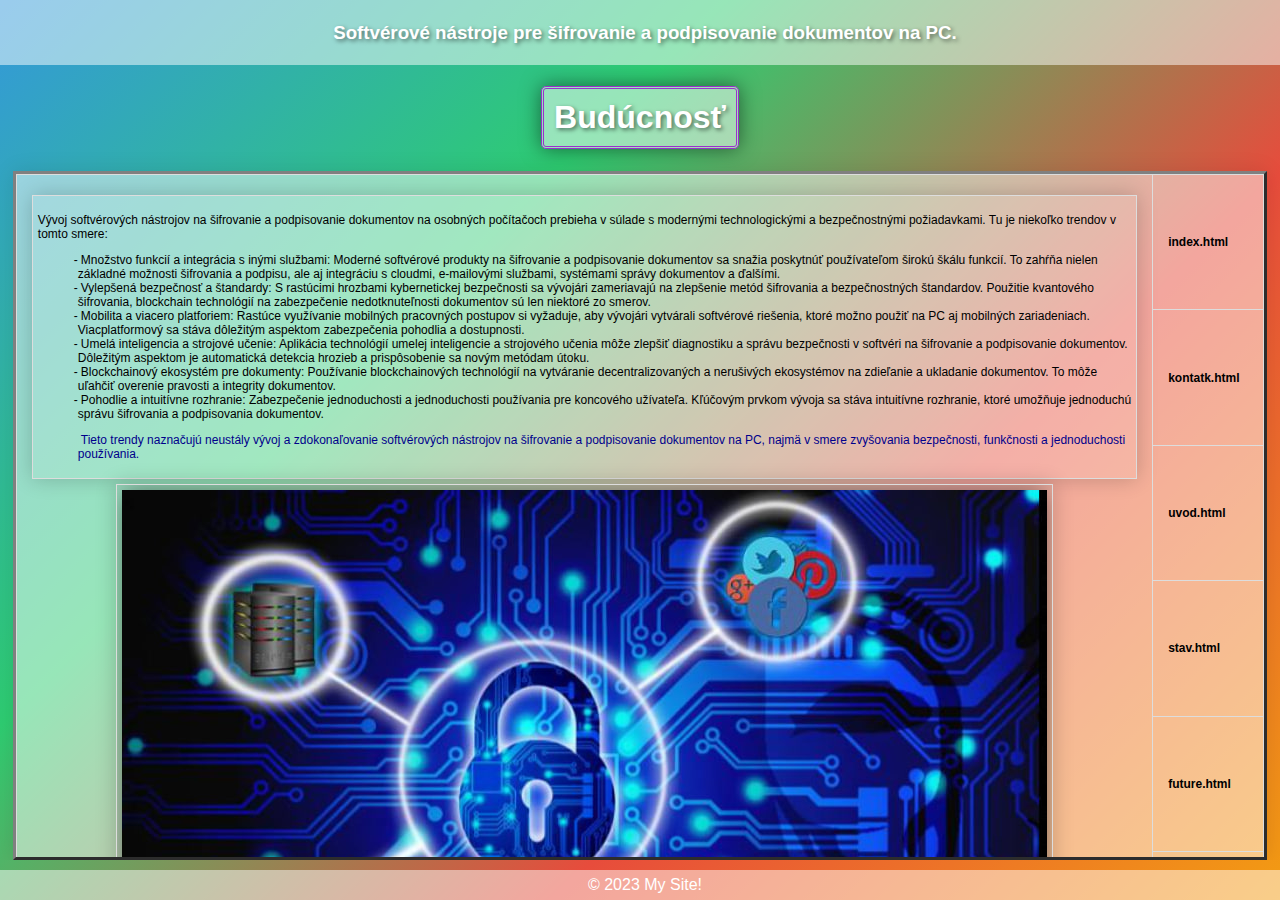
==== future.html @ 1aa4f7df "Add files via upload" ====
<!DOCTYPE html>
<html lang="en">
<head>
    <meta charset="UTF-8">
    <meta name="viewport" content="width=device-width, initial-scale=1.0">
    <title>Budúcnosť</title>
    <link rel="stylesheet" href="css/style.css">
</head>
<body>
    <header>
        <h3>Softvérové nástroje pre šifrovanie a podpisovanie dokumentov na PC.</h3>
    </header>
    
<div class="container">
    <h1>Budúcnosť</h1>
<table border="3">
    <tr>
        <td rowspan="7">
    <div class="texttable">
     
<p>Vývoj softvérových nástrojov na šifrovanie a podpisovanie dokumentov na osobných počítačoch prebieha v súlade s modernými technologickými a bezpečnostnými požiadavkami. Tu je niekoľko trendov v tomto smere:</p>

<ul class="minusul">
    <li>
        Množstvo funkcií a integrácia s inými službami: Moderné softvérové produkty na šifrovanie a podpisovanie dokumentov sa snažia poskytnúť používateľom širokú škálu funkcií. To zahŕňa nielen základné možnosti šifrovania a podpisu, ale aj integráciu s cloudmi, e-mailovými službami, systémami správy dokumentov a ďalšími.
    </li>
    <li>
        Vylepšená bezpečnosť a štandardy: S rastúcimi hrozbami kybernetickej bezpečnosti sa vývojári zameriavajú na zlepšenie metód šifrovania a bezpečnostných štandardov. Použitie kvantového šifrovania, blockchain technológií na zabezpečenie nedotknuteľnosti dokumentov sú len niektoré zo smerov.
    </li>
    <li>
        Mobilita a viacero platforiem: Rastúce využívanie mobilných pracovných postupov si vyžaduje, aby vývojári vytvárali softvérové riešenia, ktoré možno použiť na PC aj mobilných zariadeniach. Viacplatformový sa stáva dôležitým aspektom zabezpečenia pohodlia a dostupnosti.
    </li>
    <li>
        Umelá inteligencia a strojové učenie: Aplikácia technológií umelej inteligencie a strojového učenia môže zlepšiť diagnostiku a správu bezpečnosti v softvéri na šifrovanie a podpisovanie dokumentov. Dôležitým aspektom je automatická detekcia hrozieb a prispôsobenie sa novým metódam útoku.
    </li>
    <li>
        Blockchainový ekosystém pre dokumenty: Používanie blockchainových technológií na vytváranie decentralizovaných a nerušivých ekosystémov na zdieľanie a ukladanie dokumentov. To môže uľahčiť overenie pravosti a integrity dokumentov.
    </li>
    <li>
        Pohodlie a intuitívne rozhranie: Zabezpečenie jednoduchosti a jednoduchosti používania pre koncového užívateľa. Kľúčovým prvkom vývoja sa stáva intuitívne rozhranie, ktoré umožňuje jednoduchú správu šifrovania a podpisovania dokumentov.
    </li><p class="dblue">
    Tieto trendy naznačujú neustály vývoj a zdokonaľovanie softvérových nástrojov na šifrovanie a podpisovanie dokumentov na PC, najmä v smere zvyšovania bezpečnosti, funkčnosti a jednoduchosti používania.
</p></ul>
</div>
<div class="texttable">
<img src="images/4.jpg" alt=""></div>

        </td>
        
        <td><a href="index.html">index.html</a></td>
    </tr>
    <tr>
        <td><a href="kontatk.html">kontatk.html</a></td>
    </tr>
    <tr>
        <td><a href="uvod.html">uvod.html</a></td>
    </tr>
    <tr>
        <td><a href="stav.html">stav.html</a></td>
    </tr>
    <tr>
        <td><a href="future.html">future.html</a></td>
    </tr>
    <tr>
        <td><a href="zaver.html">zaver.html</a></td>
    </tr>
    <tr>
        <td><a href="literature.html">literature.html</a></td>
    </tr>
    <tr>
        <td colspan="2"  style="text-align: center;">E-Mail: <a href="mailto:anzhelika.fedoroshchak@student.tuke.sk">anzhelika.fedoroshchak@student.tuke.sk</a></td>
    </tr>
</table>
</div>
<footer>
    <p>&copy; 2023 My Site!</p>
</footer>
</body>
</html>
---- css/style.css ----
body, html {
    height: 100%;
    margin: 0;
}

body {
    display: flex;
    flex-direction: column;
    font-family: 'Arial', sans-serif;
    color: #fff;
    animation: changeColor 8s linear infinite;
    overflow: hidden;
    background: linear-gradient(135deg, #3498db, #2ecc71, #e74c3c, #f39c12);
    text-align: center;
}

@keyframes changeColor {
0% {
background: linear-gradient(135deg, #3498db, #2ecc71, #e74c3c, #f39c12);
}
5% {
background: linear-gradient(135deg, #f39c12, #3498db, #2ecc71, #e74c3c);
}
10% {
background: linear-gradient(135deg, #e74c3c, #f39c12, #3498db, #2ecc71);
}
15% {
background: linear-gradient(135deg, #2ecc71, #e74c3c, #f39c12, #3498db);
}
20% {
background: linear-gradient(135deg, #3498db, #2ecc71, #e74c3c, #f39c12);
}
25% {
background: linear-gradient(135deg, #f39c12, #3498db, #2ecc71, #e74c3c);
}
30% {
background: linear-gradient(135deg, #e74c3c, #f39c12, #3498db, #2ecc71);
}
35% {
background: linear-gradient(135deg, #2ecc71, #e74c3c, #f39c12, #3498db);
}
40% {
background: linear-gradient(135deg, #3498db, #2ecc71, #e74c3c, #f39c12);
}
45% {
background: linear-gradient(135deg, #f39c12, #3498db, #2ecc71, #e74c3c);
}
50% {
background: linear-gradient(135deg, #e74c3c, #f39c12, #3498db, #2ecc71);
}
55% {
background: linear-gradient(135deg, #2ecc71, #e74c3c, #f39c12, #3498db);
}
60% {
background: linear-gradient(135deg, #3498db, #2ecc71, #e74c3c, #f39c12);
}
65% {
background: linear-gradient(135deg, #f39c12, #3498db, #2ecc71, #e74c3c);
}
70% {
background: linear-gradient(135deg, #e74c3c, #f39c12, #3498db, #2ecc71);
}
75% {
background: linear-gradient(135deg, #2ecc71, #e74c3c, #f39c12, #3498db);
}
80% {
background: linear-gradient(135deg, #3498db, #2ecc71, #e74c3c, #f39c12);
}
85% {
background: linear-gradient(135deg, #f39c12, #3498db, #2ecc71, #e74c3c);
}
90% {
background: linear-gradient(135deg, #e74c3c, #f39c12, #3498db, #2ecc71);
}
95% {
background: linear-gradient(135deg, #2ecc71, #e74c3c, #f39c12, #3498db);
}
100% {
background: linear-gradient(135deg, #3498db, #2ecc71, #e74c3c, #f39c12);
}
}

table {
    border-collapse: collapse;
    width: fit-content;
    background-color: rgba(255, 255, 255, 0.5);
    box-shadow: 0 0 20px rgba(0, 0, 0, 0.1);
    max-height: 100vh;
    max-width: 98%;
    overflow-y: auto;
    display: flex;
    flex-direction: column;
}
th, td {
    color: #000;
    border: 1px solid #ddd;
    padding: 15px;
    text-align: left;
    font-size: 12px;
}

img {
    max-width: 100%;
    height: auto;
    display: block;
    margin: 0 auto;
    pointer-events: none;

    box-shadow: 0 0 25px rgba(0, 0, 0, 0.5);
}

a {
    text-decoration: none;
    color: #000;
    font-weight: bold;
}

a:hover {
    color: #e74c3c;
}

footer {
    display: flex;
    justify-content: center;
    align-items: center;
    bottom: 0;
    left: 0;
    height: 20px;
    width: 100%;
    background-color: rgba(255, 255, 255, 0.5); 
    color: #fff;
    padding: 5px;
    text-align: center;
}

header {
    display: flex;
    height: 55px;
    justify-content: center;
    align-items: center;
    top: 0;
    left: 0;
    width: 100%;
    background-color: rgba(255, 255, 255, 0.5);
    color: #fff;
    padding: 5px;
    text-align: center;
}

.container {
    display: flex;
    flex-direction: column;
    align-items: center;
    justify-content: center;
    height: 100vh;
    overflow-y: auto; 
    margin-bottom: 10px;
}


h1 {
    padding: 10px;
    border-style: double;
    border-color:darkorchid;;
    border-radius: 5px;
    background-color: rgba(255, 255, 255, 0.5);
    box-shadow: 0 0 20px rgba(0, 0, 0, 0.5);
}
h1,h3 {
    text-shadow: 2px 2px 4px rgba(0, 0, 0, 0.5);
}
.table{
    border-collapse: collapse;
width: 80%;
background-color: rgba(255, 255, 255, 0.1);
box-shadow: 0 0 20px rgba(0, 0, 0, 0.2);
max-height: 100vh;
overflow-y: auto;
width: fit-content;
display: flex;
margin: 0 auto;
text-align: center;
}
.table div {
    border: 1px solid #ddd;
    padding: 5px;
}

.abz {
    margin: 0;
    text-indent: 3ch;
}

.texttable{
border-collapse: collapse;
background-color: rgba(255, 255, 255, 0.1);
box-shadow: 0 0 20px rgba(0, 0, 0, 0.2);
overflow-y: auto;
width: fit-content;
margin: 0 auto;
border: 1px solid #ddd;
padding: 5px;
margin-top: 5px;
}

.minusul{
    list-style: '-';
    text-indent: 3px;
}

.colorblue{
    color:cornflowerblue;"
}
.dblue{
    color: darkblue;
}
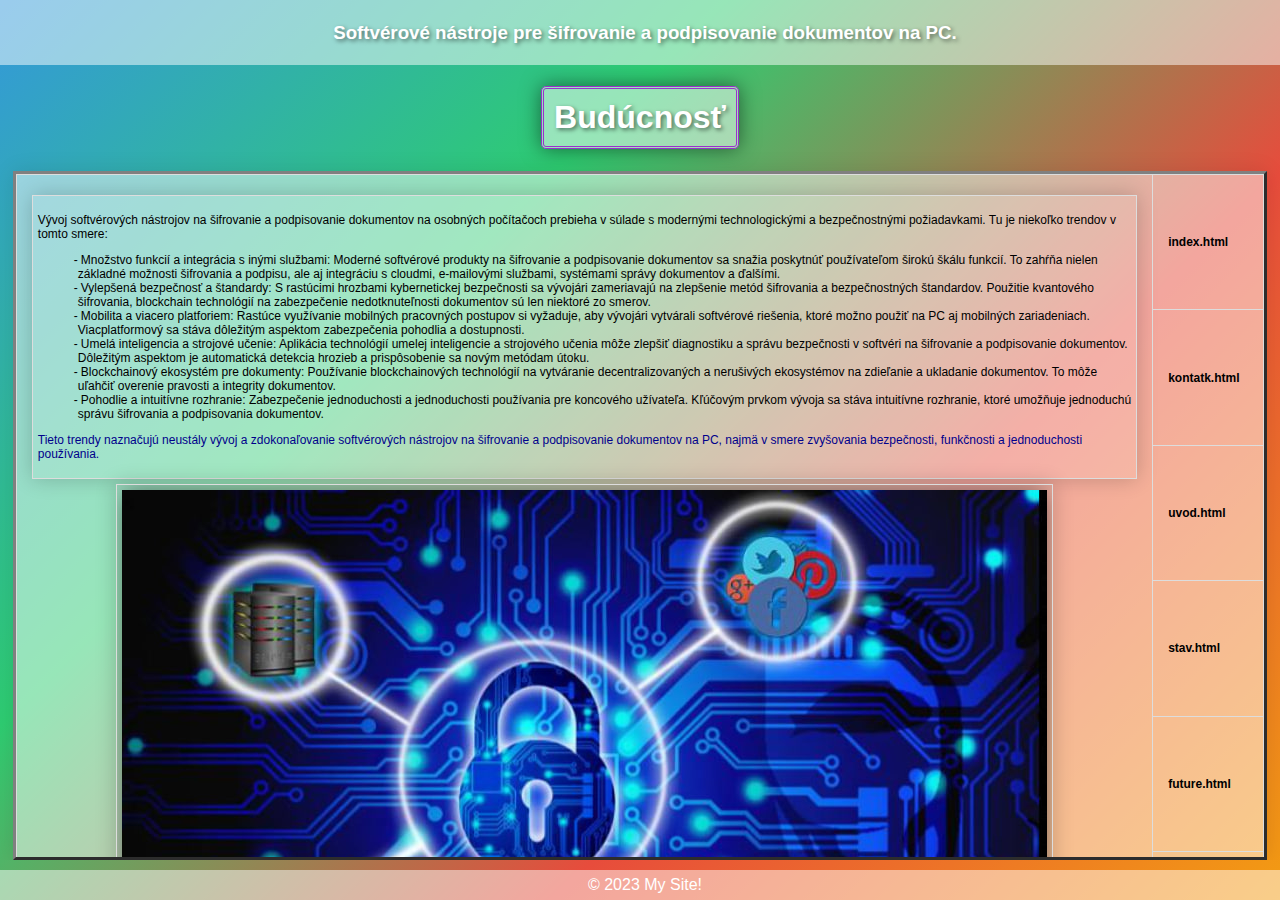
==== commit 2f4e36ed: "Add files via upload" ====
--- a/future.html
+++ b/future.html
@@ -38,9 +38,11 @@
     </li>
     <li>
         Pohodlie a intuitívne rozhranie: Zabezpečenie jednoduchosti a jednoduchosti používania pre koncového užívateľa. Kľúčovým prvkom vývoja sa stáva intuitívne rozhranie, ktoré umožňuje jednoduchú správu šifrovania a podpisovania dokumentov.
-    </li><p class="dblue">
+    </li>
+</ul>
+<p class="dblue">
     Tieto trendy naznačujú neustály vývoj a zdokonaľovanie softvérových nástrojov na šifrovanie a podpisovanie dokumentov na PC, najmä v smere zvyšovania bezpečnosti, funkčnosti a jednoduchosti používania.
-</p></ul>
+</p>
 </div>
 <div class="texttable">
 <img src="images/4.jpg" alt=""></div>
--- a/css/style.css
+++ b/css/style.css
@@ -209,8 +209,26 @@
 }
 
 .colorblue{
-    color:cornflowerblue;"
+    color:cornflowerblue;
 }
 .dblue{
     color: darkblue;
+}
+.urllist {
+    font-size: 2vw; /* Задайте початковий розмір шрифта для .urllist відносно ширини вікна перегляду */
+}
+
+@media screen and (min-width: 600px) {
+    .urllist {
+        font-size: 16px; /* Змініть розмір шрифта для екранів шириною 600px і більше */
+    }
+}
+
+@media screen and (min-width: 1200px) {
+    .urllist {
+        font-size: 18px; /* Змініть розмір шрифта для екранів шириною 1200px і більше */
+    }
+}
+.urllist li{
+    padding: 5px;
 }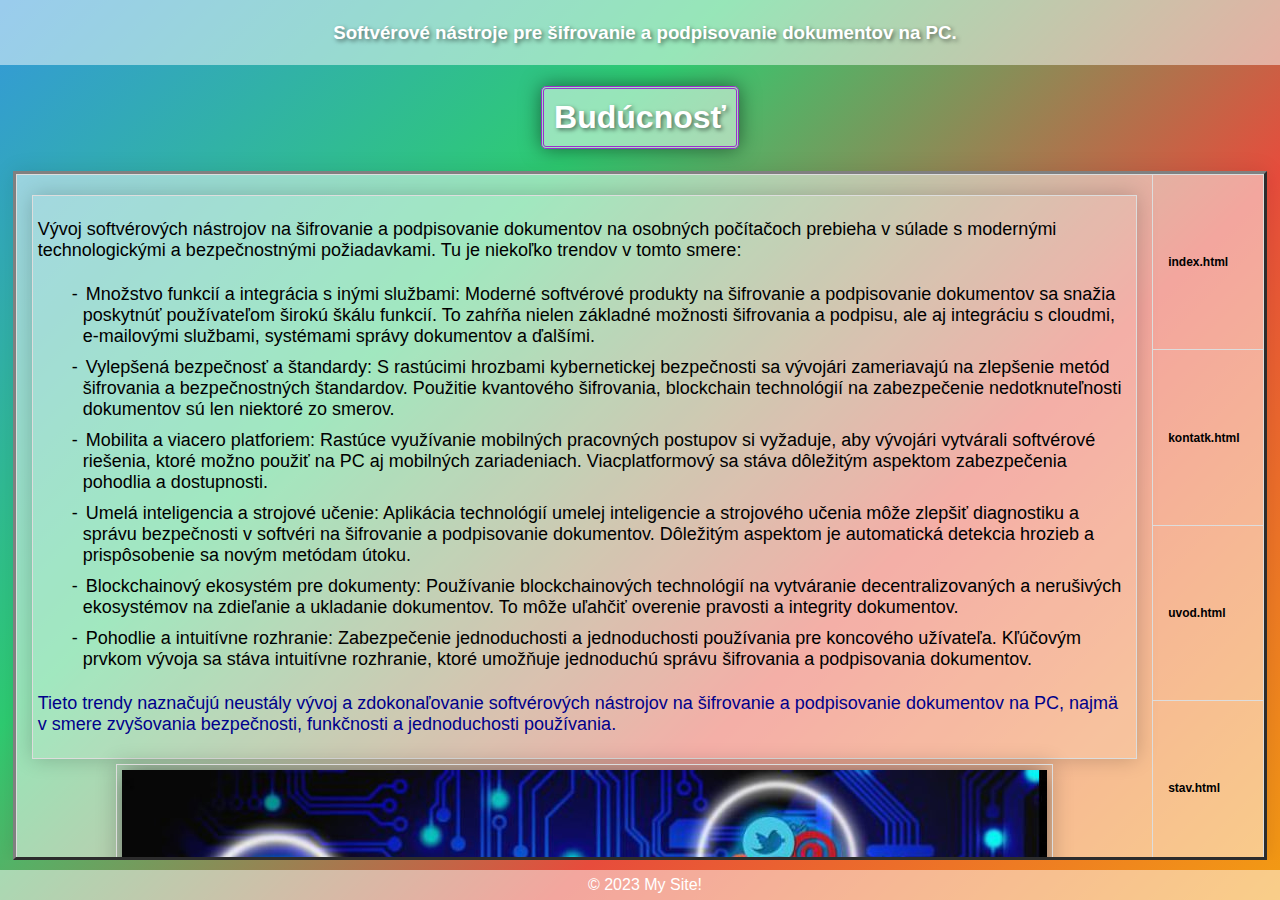
==== commit a79ca4b7: "Add files via upload" ====
--- a/future.html
+++ b/future.html
@@ -16,7 +16,7 @@
 <table border="3">
     <tr>
         <td rowspan="7">
-    <div class="texttable">
+    <div class="texttable textclass">
      
 <p>Vývoj softvérových nástrojov na šifrovanie a podpisovanie dokumentov na osobných počítačoch prebieha v súlade s modernými technologickými a bezpečnostnými požiadavkami. Tu je niekoľko trendov v tomto smere:</p>
 
--- a/css/style.css
+++ b/css/style.css
@@ -214,21 +214,21 @@
 .dblue{
     color: darkblue;
 }
-.urllist {
-    font-size: 2vw; /* Задайте початковий розмір шрифта для .urllist відносно ширини вікна перегляду */
+.textclass {
+    font-size: 2vw;
 }
 
 @media screen and (min-width: 600px) {
-    .urllist {
-        font-size: 16px; /* Змініть розмір шрифта для екранів шириною 600px і більше */
+    .textclass {
+        font-size: 16px;
     }
 }
 
 @media screen and (min-width: 1200px) {
-    .urllist {
-        font-size: 18px; /* Змініть розмір шрифта для екранів шириною 1200px і більше */
+    .textclass {
+        font-size: 18px;
     }
 }
-.urllist li{
+.textclass li{
     padding: 5px;
 }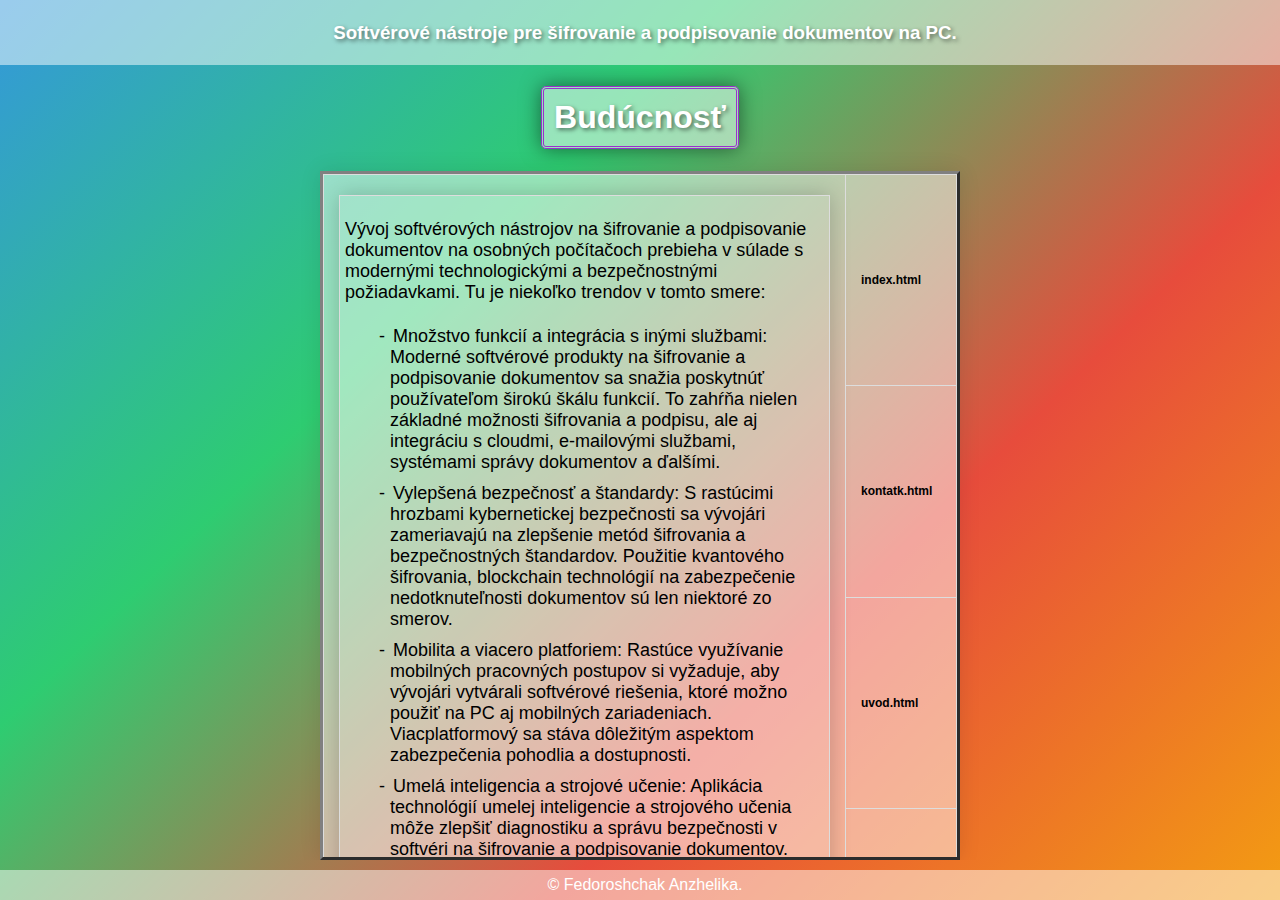
==== commit 542f2189: "Add files via upload" ====
--- a/future.html
+++ b/future.html
@@ -75,7 +75,7 @@
 </table>
 </div>
 <footer>
-    <p>&copy; 2023 My Site!</p>
+    <p>&copy; Fedoroshchak Anzhelika.</p>
 </footer>
 </body>
 </html>
--- a/css/style.css
+++ b/css/style.css
@@ -86,7 +86,7 @@
     background-color: rgba(255, 255, 255, 0.5);
     box-shadow: 0 0 20px rgba(0, 0, 0, 0.1);
     max-height: 100vh;
-    max-width: 98%;
+    max-width: 95vw;
     overflow-y: auto;
     display: flex;
     flex-direction: column;
@@ -169,17 +169,17 @@
 h1,h3 {
     text-shadow: 2px 2px 4px rgba(0, 0, 0, 0.5);
 }
-.table{
+.table {
     border-collapse: collapse;
-width: 80%;
-background-color: rgba(255, 255, 255, 0.1);
-box-shadow: 0 0 20px rgba(0, 0, 0, 0.2);
-max-height: 100vh;
-overflow-y: auto;
-width: fit-content;
-display: flex;
-margin: 0 auto;
-text-align: center;
+    width: 80%;
+    background-color: rgba(255, 255, 255, 0.1);
+    box-shadow: 0 0 20px rgba(0, 0, 0, 0.2);
+    max-height: 100vh;
+    overflow-y: auto;
+    width: fit-content;
+    display: flex;
+    margin: 0 auto;
+    text-align: center;
 }
 .table div {
     border: 1px solid #ddd;
@@ -192,15 +192,15 @@
 }
 
 .texttable{
-border-collapse: collapse;
-background-color: rgba(255, 255, 255, 0.1);
-box-shadow: 0 0 20px rgba(0, 0, 0, 0.2);
-overflow-y: auto;
-width: fit-content;
-margin: 0 auto;
-border: 1px solid #ddd;
-padding: 5px;
-margin-top: 5px;
+    border-collapse: collapse;
+    background-color: rgba(255, 255, 255, 0.1);
+    box-shadow: 0 0 20px rgba(0, 0, 0, 0.2);
+    overflow-y: auto;
+    width: fit-content;
+    margin: 0 auto;
+    border: 1px solid #ddd;
+    padding: 5px;
+    margin-top: 5px;
 }
 
 .minusul{
@@ -222,12 +222,16 @@
     .textclass {
         font-size: 16px;
     }
+
 }
 
 @media screen and (min-width: 1200px) {
     .textclass {
         font-size: 18px;
     }
+    table{
+        max-width: 50vw;
+    }
 }
 .textclass li{
     padding: 5px;
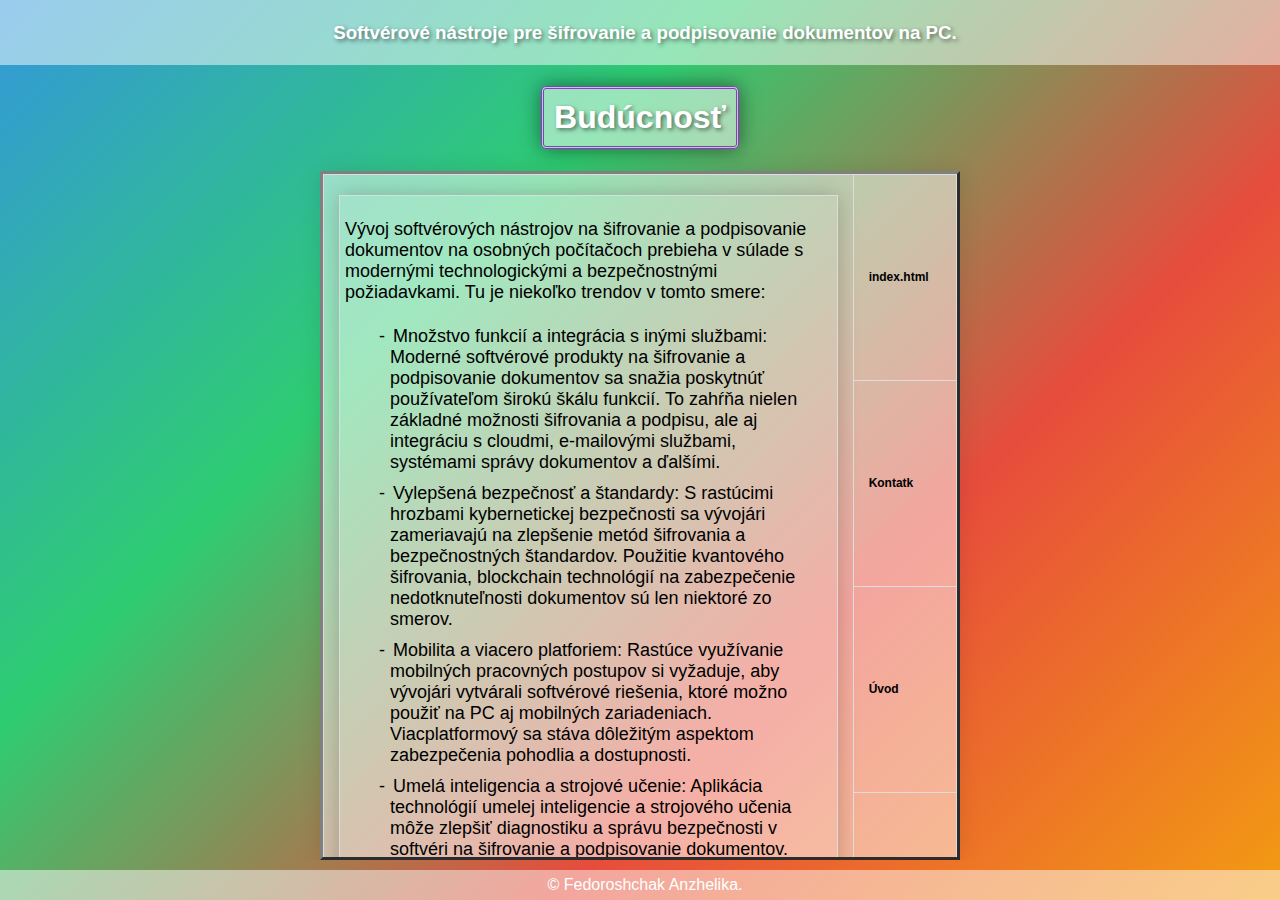
==== commit df847d34: "Add files via upload" ====
--- a/future.html
+++ b/future.html
@@ -52,22 +52,22 @@
         <td><a href="index.html">index.html</a></td>
     </tr>
     <tr>
-        <td><a href="kontatk.html">kontatk.html</a></td>
+        <td><a href="kontatk.html">Kontatk</a></td>
     </tr>
     <tr>
-        <td><a href="uvod.html">uvod.html</a></td>
+        <td><a href="uvod.html">Úvod</a></td>
     </tr>
     <tr>
-        <td><a href="stav.html">stav.html</a></td>
+        <td><a href="stav.html">Stav</a></td>
     </tr>
     <tr>
-        <td><a href="future.html">future.html</a></td>
+        <td><a href="future.html">Budúcnosť</a></td>
     </tr>
     <tr>
-        <td><a href="zaver.html">zaver.html</a></td>
+        <td><a href="zaver.html">Záver</a></td>
     </tr>
     <tr>
-        <td><a href="literature.html">literature.html</a></td>
+        <td><a href="literature.html">Literatúre/a></td>
     </tr>
     <tr>
         <td colspan="2"  style="text-align: center;">E-Mail: <a href="mailto:anzhelika.fedoroshchak@student.tuke.sk">anzhelika.fedoroshchak@student.tuke.sk</a></td>
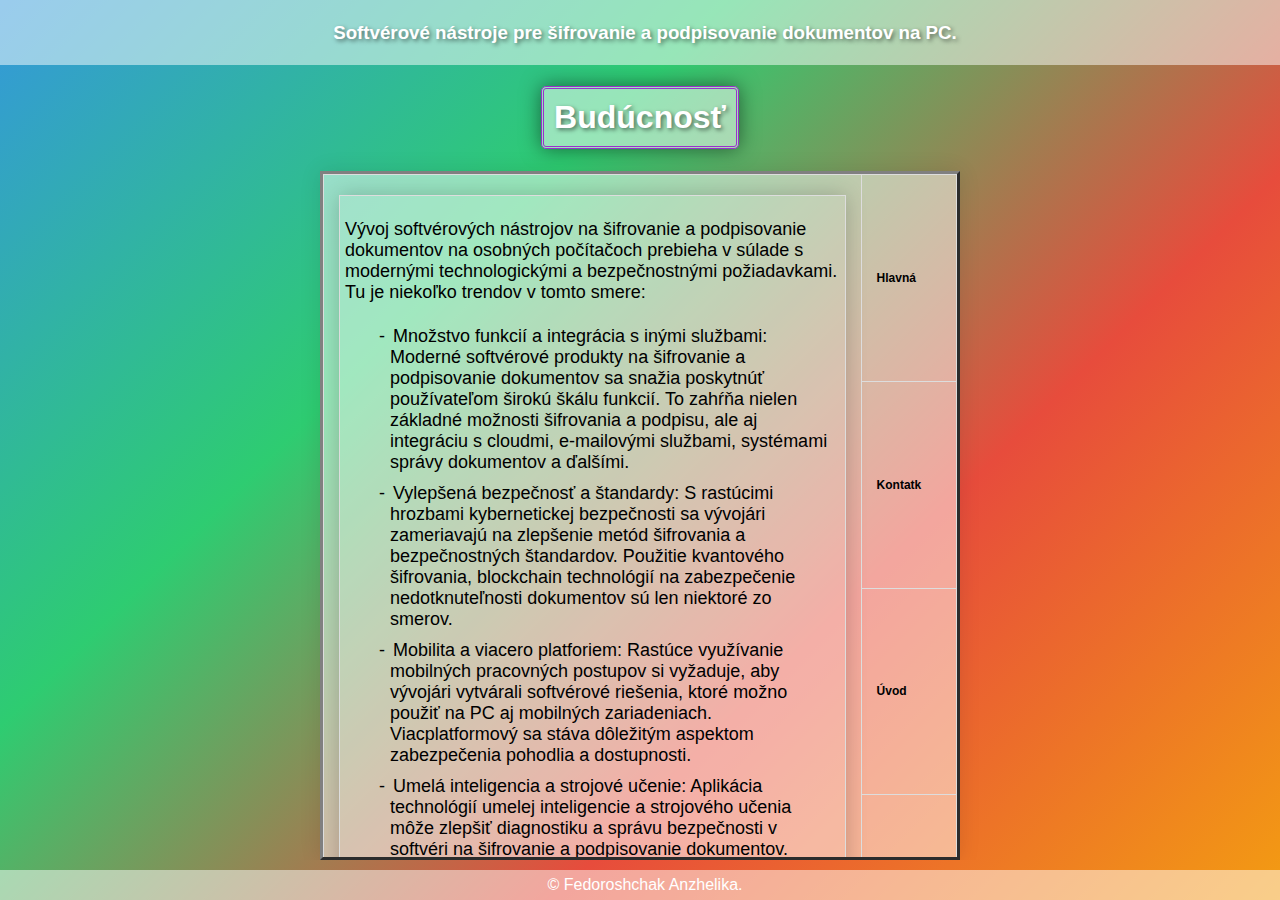
==== commit 6b68212b: "Add files via upload" ====
--- a/future.html
+++ b/future.html
@@ -49,7 +49,7 @@
 
         </td>
         
-        <td><a href="index.html">index.html</a></td>
+        <td><a href="index.html">Hlavná</a></td>
     </tr>
     <tr>
         <td><a href="kontatk.html">Kontatk</a></td>
@@ -67,7 +67,7 @@
         <td><a href="zaver.html">Záver</a></td>
     </tr>
     <tr>
-        <td><a href="literature.html">Literatúre/a></td>
+        <td><a href="literature.html">Literatúre</a></td>
     </tr>
     <tr>
         <td colspan="2"  style="text-align: center;">E-Mail: <a href="mailto:anzhelika.fedoroshchak@student.tuke.sk">anzhelika.fedoroshchak@student.tuke.sk</a></td>
